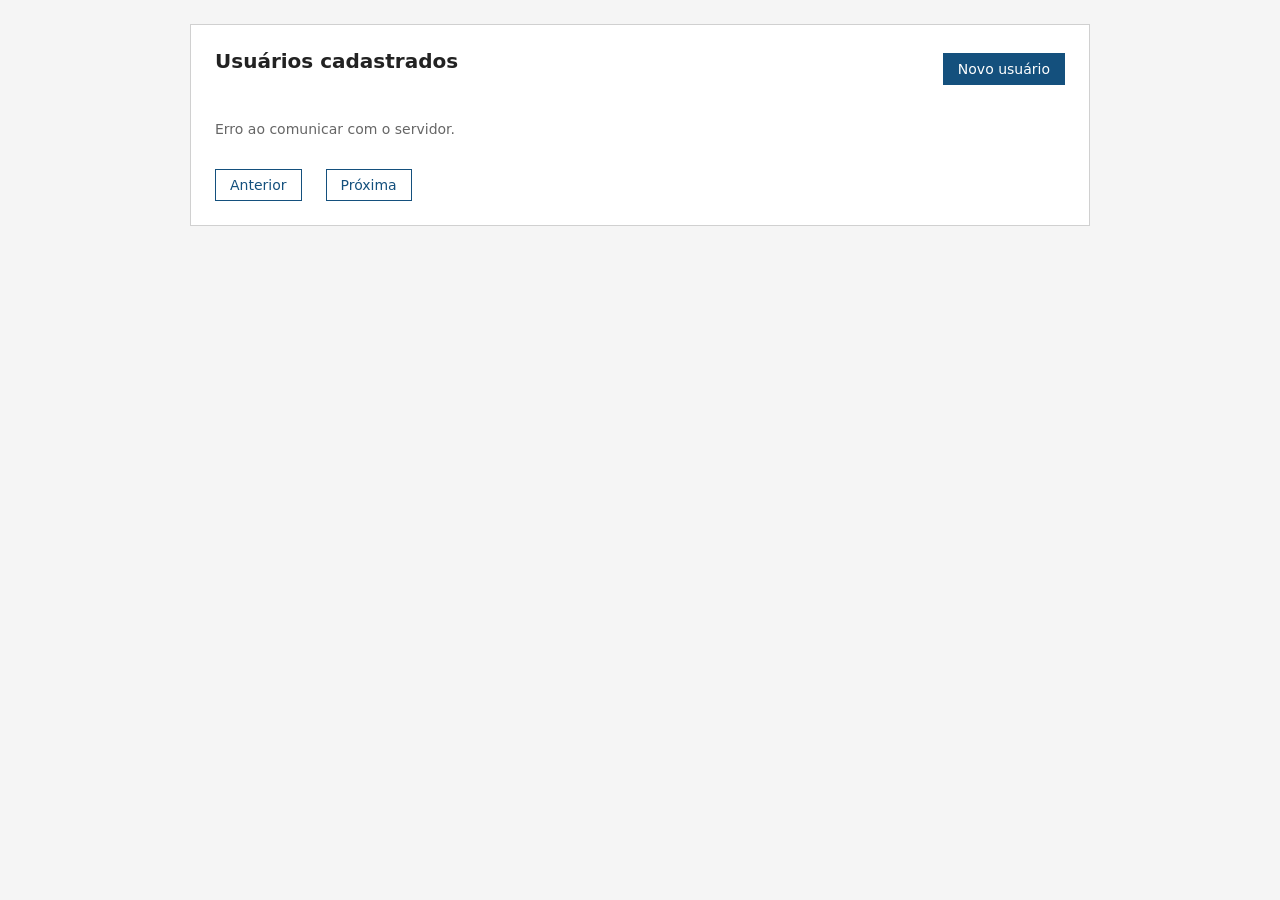
==== src/main/resources/static/index.html @ 2d158820 "adiciona telas de listagem, cadastro e edicao" ====
<!DOCTYPE html>
<html lang="pt-br">
<head>
  <meta charset="UTF-8">
  <meta name="viewport" content="width=device-width, initial-scale=1">
  <title>Usuários</title>
  <link rel="stylesheet" href="css/style.css">
</head>
<body>
<main>
  <div class="topo">
    <h1>Usuários cadastrados</h1>
    <a href="novo.html"><button type="button">Novo usuário</button></a>
  </div>

  <div id="faixa" class="faixa sucesso" hidden></div>

  <div id="estado" class="vazio">Carregando...</div>

  <table id="tabela" hidden>
    <thead>
    <tr>
      <th>Nome</th>
      <th>Documento</th>
      <th>Nascimento</th>
      <th>Cidade/UF</th>
      <th></th>
    </tr>
    </thead>
    <tbody id="corpo"></tbody>
  </table>

  <div class="paginacao" id="paginacao" hidden>
    <button type="button" id="anterior" class="secundario">Anterior</button>
    <span id="indicador"></span>
    <button type="button" id="proxima" class="secundario">Próxima</button>
  </div>
</main>

<script src="js/api.js"></script>
<script>
  const TAMANHO_PAGINA = 20;
  let paginaAtual = 0;

  const faixa = document.getElementById('faixa');
  const estado = document.getElementById('estado');
  const tabela = document.getElementById('tabela');
  const corpo = document.getElementById('corpo');
  const paginacao = document.getElementById('paginacao');

  // Mensagem gravada pelas telas de cadastro e edição antes de voltar para cá
  const mensagem = sessionStorage.getItem('mensagemSucesso');
  if (mensagem) {
    sessionStorage.removeItem('mensagemSucesso');
    faixa.textContent = mensagem;
    faixa.hidden = false;
  }

  function formatarData(iso) {
    const partes = iso.split('-');
    return partes[2] + '/' + partes[1] + '/' + partes[0];
  }

  function formatarDocumento(documento) {
    return documento.replace(/^(\d{3})(\d{3})(\d{3})(\d{2})$/, '$1.$2.$3-$4');
  }

  function montarLinha(usuario) {
    const tr = document.createElement('tr');
    [usuario.name, formatarDocumento(usuario.document), formatarData(usuario.birthDate),
      usuario.city + '/' + usuario.state].forEach(function (valor) {
      const td = document.createElement('td');
      td.textContent = valor;
      tr.appendChild(td);
    });

    const acao = document.createElement('td');
    const link = document.createElement('a');
    link.href = 'editar.html?id=' + usuario.id;
    link.textContent = 'Editar';
    acao.appendChild(link);
    tr.appendChild(acao);
    return tr;
  }

  async function carregar(pagina) {
    estado.textContent = 'Carregando...';
    estado.hidden = false;
    tabela.hidden = true;
    paginacao.hidden = true;

    try {
      const resultado = await api.listar(pagina, TAMANHO_PAGINA);
      paginaAtual = resultado.page;
      corpo.replaceChildren();

      if (resultado.totalElements === 0) {
        estado.textContent = 'Nenhum usuário cadastrado.';
        return;
      }

      resultado.content.forEach(function (usuario) {
        corpo.appendChild(montarLinha(usuario));
      });
      estado.hidden = true;
      tabela.hidden = false;

      // Paginação só aparece quando existe mais de uma página
      if (resultado.totalPages > 1) {
        document.getElementById('indicador').textContent =
          'Página ' + (resultado.page + 1) + ' de ' + resultado.totalPages;
        document.getElementById('anterior').disabled = resultado.page === 0;
        document.getElementById('proxima').disabled = resultado.page >= resultado.totalPages - 1;
        paginacao.hidden = false;
      }
    } catch (erro) {
      estado.textContent = erro.message;
      estado.hidden = false;
    }
  }

  document.getElementById('anterior').addEventListener('click', function () {
    carregar(paginaAtual - 1);
  });
  document.getElementById('proxima').addEventListener('click', function () {
    carregar(paginaAtual + 1);
  });

  carregar(0);
</script>
</body>
</html>
---- src/main/resources/static/css/style.css ----
* {
  box-sizing: border-box;
}

body {
  margin: 0;
  padding: 24px;
  font-family: system-ui, "Segoe UI", Arial, sans-serif;
  font-size: 14px;
  color: #222;
  background: #f5f5f5;
}

main {
  max-width: 900px;
  margin: 0 auto;
  background: #fff;
  border: 1px solid #d0d0d0;
  padding: 24px;
}

h1 {
  font-size: 20px;
  margin: 0 0 16px;
}

a {
  color: #14507d;
}

.topo {
  display: flex;
  justify-content: space-between;
  align-items: center;
  margin-bottom: 16px;
}

table {
  width: 100%;
  border-collapse: collapse;
}

th, td {
  text-align: left;
  padding: 8px;
  border-bottom: 1px solid #e0e0e0;
}

th {
  background: #ececec;
}

tbody tr:nth-child(even) {
  background: #fafafa;
}

form {
  display: grid;
  grid-template-columns: repeat(2, 1fr);
  gap: 12px;
}

.campo {
  display: flex;
  flex-direction: column;
}

.campo-largo {
  grid-column: 1 / -1;
}

label {
  margin-bottom: 4px;
  font-weight: 600;
}

input, select {
  padding: 6px;
  border: 1px solid #b0b0b0;
  font-size: 14px;
  font-family: inherit;
  background: #fff;
  color: inherit;
}

input.erro, select.erro {
  border-color: #a12020;
  background: #fdf3f3;
}

.mensagem-campo {
  color: #a12020;
  font-size: 12px;
  min-height: 15px;
  margin-top: 2px;
}

button {
  padding: 7px 14px;
  border: 1px solid #14507d;
  background: #14507d;
  color: #fff;
  font-size: 14px;
  font-family: inherit;
  cursor: pointer;
}

button:disabled {
  background: #8fa6b6;
  border-color: #8fa6b6;
  cursor: default;
}

button.secundario {
  background: #fff;
  color: #14507d;
}

.acoes {
  grid-column: 1 / -1;
  display: flex;
  gap: 8px;
  margin-top: 8px;
}

.faixa {
  padding: 10px 12px;
  margin-bottom: 16px;
  border: 1px solid;
}

.faixa.sucesso {
  background: #e7f4e9;
  border-color: #2e7d32;
  color: #1e5620;
}

.faixa.erro {
  background: #fbeaea;
  border-color: #a12020;
  color: #7d1919;
}

.faixa ul {
  margin: 6px 0 0;
  padding-left: 18px;
}

.paginacao {
  display: flex;
  align-items: center;
  gap: 12px;
  margin-top: 16px;
}

.vazio {
  padding: 16px 0;
  color: #666;
}
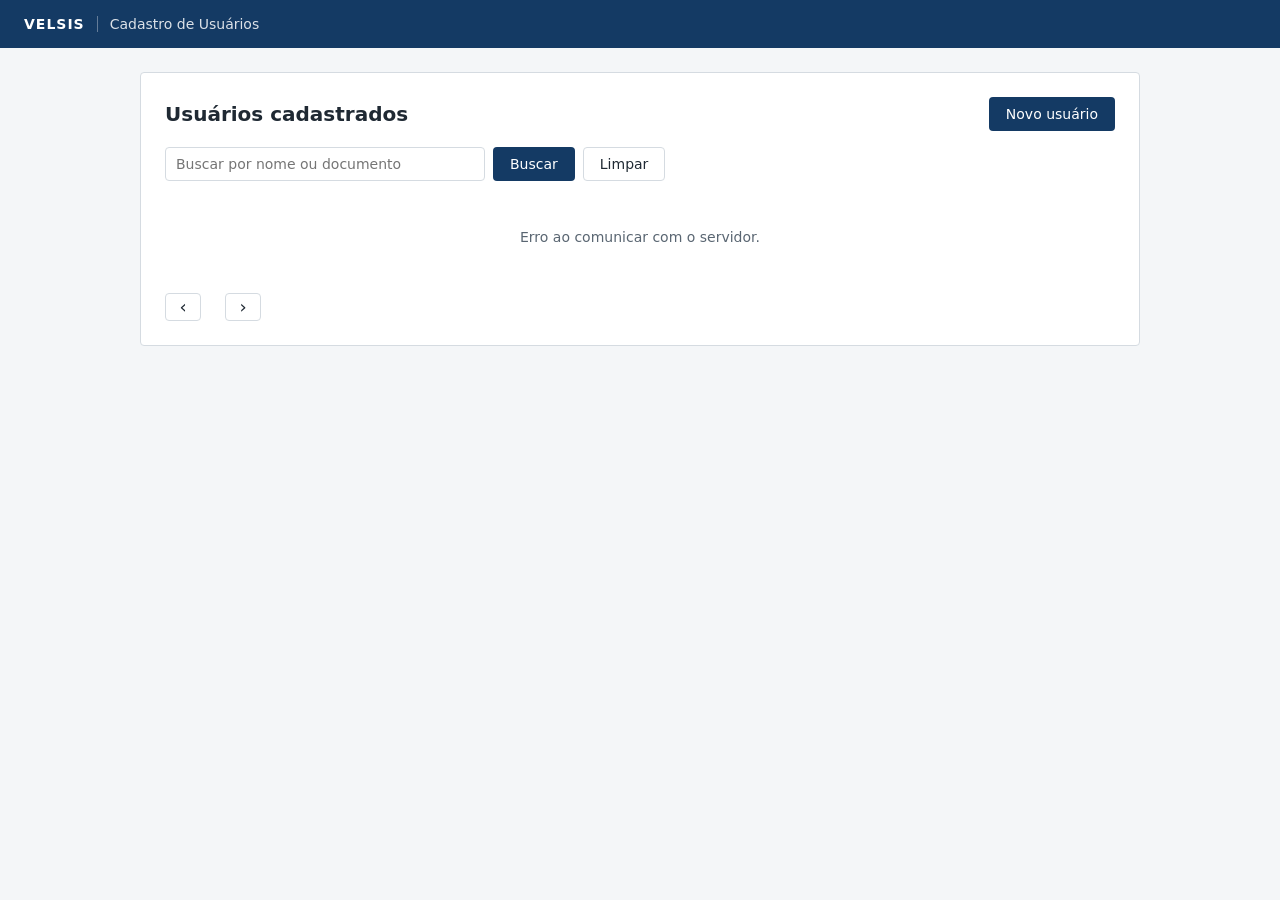
==== commit d74b2d02: "adiciona filtro na listagem, busca de cep e identidade visual Filtro por nome ou documento na listag" ====
--- a/src/main/resources/static/index.html
+++ b/src/main/resources/static/index.html
@@ -7,13 +7,24 @@
   <link rel="stylesheet" href="css/style.css">
 </head>
 <body>
+<header class="topo">
+  <span class="marca">VELSIS</span>
+  <span class="sistema">Cadastro de Usuários</span>
+</header>
+
 <main>
-  <div class="topo">
+  <div class="cabecalho">
     <h1>Usuários cadastrados</h1>
-    <a href="novo.html"><button type="button">Novo usuário</button></a>
+    <a href="novo.html"><button type="button" class="btn btn-primario">Novo usuário</button></a>
   </div>
 
   <div id="faixa" class="faixa sucesso" hidden></div>
+
+  <div class="filtro">
+    <input type="text" id="termo" placeholder="Buscar por nome ou documento">
+    <button type="button" id="btnBuscar" class="btn btn-primario">Buscar</button>
+    <button type="button" id="btnLimpar" class="btn btn-secundario">Limpar</button>
+  </div>
 
   <div id="estado" class="vazio">Carregando...</div>
 
@@ -24,16 +35,16 @@
       <th>Documento</th>
       <th>Nascimento</th>
       <th>Cidade/UF</th>
-      <th></th>
+      <th class="acao"></th>
     </tr>
     </thead>
     <tbody id="corpo"></tbody>
   </table>
 
   <div class="paginacao" id="paginacao" hidden>
-    <button type="button" id="anterior" class="secundario">Anterior</button>
-    <span id="indicador"></span>
-    <button type="button" id="proxima" class="secundario">Próxima</button>
+    <button type="button" class="btn btn-secundario seta" id="btnAnterior">&lsaquo;</button>
+    <span class="info" id="indicador"></span>
+    <button type="button" class="btn btn-secundario seta" id="btnProxima">&rsaquo;</button>
   </div>
 </main>
 
@@ -41,12 +52,14 @@
 <script>
   const TAMANHO_PAGINA = 20;
   let paginaAtual = 0;
+  let termoAtual = '';
 
   const faixa = document.getElementById('faixa');
   const estado = document.getElementById('estado');
   const tabela = document.getElementById('tabela');
   const corpo = document.getElementById('corpo');
   const paginacao = document.getElementById('paginacao');
+  const campoTermo = document.getElementById('termo');
 
   // Mensagem gravada pelas telas de cadastro e edição antes de voltar para cá
   const mensagem = sessionStorage.getItem('mensagemSucesso');
@@ -74,28 +87,44 @@
       tr.appendChild(td);
     });
 
-    const acao = document.createElement('td');
-    const link = document.createElement('a');
-    link.href = 'editar.html?id=' + usuario.id;
-    link.textContent = 'Editar';
-    acao.appendChild(link);
-    tr.appendChild(acao);
+    const celula = document.createElement('td');
+    celula.className = 'acao';
+    const botao = document.createElement('button');
+    botao.type = 'button';
+    botao.className = 'btn btn-editar';
+    botao.textContent = 'Editar';
+    botao.addEventListener('click', function () {
+      window.location.href = 'editar.html?id=' + usuario.id;
+    });
+    celula.appendChild(botao);
+    tr.appendChild(celula);
     return tr;
   }
 
-  async function carregar(pagina) {
+  function renderizarPaginacao(pagina, totalPaginas, totalRegistros) {
+    const sufixo = termoAtual ? ' registros encontrados' : ' registros';
+    document.getElementById('indicador').textContent =
+      'Página ' + (pagina + 1) + ' de ' + totalPaginas + ' · ' + totalRegistros + sufixo;
+    document.getElementById('btnAnterior').disabled = pagina === 0;
+    document.getElementById('btnProxima').disabled = pagina >= totalPaginas - 1;
+    paginacao.hidden = false;
+  }
+
+  async function carregar() {
     estado.textContent = 'Carregando...';
     estado.hidden = false;
     tabela.hidden = true;
     paginacao.hidden = true;
 
     try {
-      const resultado = await api.listar(pagina, TAMANHO_PAGINA);
+      const resultado = await api.listar(paginaAtual, TAMANHO_PAGINA, termoAtual);
       paginaAtual = resultado.page;
       corpo.replaceChildren();
 
       if (resultado.totalElements === 0) {
-        estado.textContent = 'Nenhum usuário cadastrado.';
+        estado.textContent = termoAtual
+          ? 'Nenhum usuário encontrado para o termo informado.'
+          : 'Nenhum usuário cadastrado.';
         return;
       }
 
@@ -104,29 +133,46 @@
       });
       estado.hidden = true;
       tabela.hidden = false;
-
-      // Paginação só aparece quando existe mais de uma página
-      if (resultado.totalPages > 1) {
-        document.getElementById('indicador').textContent =
-          'Página ' + (resultado.page + 1) + ' de ' + resultado.totalPages;
-        document.getElementById('anterior').disabled = resultado.page === 0;
-        document.getElementById('proxima').disabled = resultado.page >= resultado.totalPages - 1;
-        paginacao.hidden = false;
-      }
+      renderizarPaginacao(resultado.page, resultado.totalPages, resultado.totalElements);
     } catch (erro) {
       estado.textContent = erro.message;
       estado.hidden = false;
     }
   }
 
-  document.getElementById('anterior').addEventListener('click', function () {
-    carregar(paginaAtual - 1);
+  function buscar() {
+    termoAtual = campoTermo.value.trim();
+    paginaAtual = 0; // busca nova sempre volta para a primeira página
+    carregar();
+  }
+
+  function limpar() {
+    campoTermo.value = '';
+    termoAtual = '';
+    paginaAtual = 0;
+    carregar();
+  }
+
+  function irParaPagina(numero) {
+    paginaAtual = numero; // a paginação preserva o termo buscado
+    carregar();
+  }
+
+  document.getElementById('btnBuscar').addEventListener('click', buscar);
+  document.getElementById('btnLimpar').addEventListener('click', limpar);
+  campoTermo.addEventListener('keydown', function (evento) {
+    if (evento.key === 'Enter') {
+      buscar();
+    }
   });
-  document.getElementById('proxima').addEventListener('click', function () {
-    carregar(paginaAtual + 1);
+  document.getElementById('btnAnterior').addEventListener('click', function () {
+    irParaPagina(paginaAtual - 1);
+  });
+  document.getElementById('btnProxima').addEventListener('click', function () {
+    irParaPagina(paginaAtual + 1);
   });
 
-  carregar(0);
+  carregar();
 </script>
 </body>
 </html>
--- a/src/main/resources/static/css/style.css
+++ b/src/main/resources/static/css/style.css
@@ -1,159 +1,153 @@
-* {
-  box-sizing: border-box;
+:root {
+  --azul-escuro: #143A64;
+  --azul-hover:  #0F2C4D;
+  --azul-claro:  #0095D5;
+  --texto:       #1F2933;
+  --texto-fraco: #5A6672;
+  --borda:       #D5DBE1;
+  --fundo:       #F4F6F8;
+  --erro:        #C0392B;
+  --erro-fundo:  #FDECEA;
+  --sucesso:       #1E7E34;
+  --sucesso-fundo: #EAF6EC;
 }
+
+* { box-sizing: border-box; }
 
 body {
   margin: 0;
-  padding: 24px;
-  font-family: system-ui, "Segoe UI", Arial, sans-serif;
+  font-family: system-ui, -apple-system, "Segoe UI", Arial, sans-serif;
   font-size: 14px;
-  color: #222;
-  background: #f5f5f5;
+  color: var(--texto);
+  background: var(--fundo);
+}
+
+/* Barra superior: um dos tres unicos lugares com a cor forte da marca */
+.topo {
+  display: flex;
+  align-items: center;
+  gap: 12px;
+  height: 48px;
+  padding: 0 24px;
+  background: var(--azul-escuro);
+  color: #fff;
+}
+
+.marca { font-weight: 700; letter-spacing: 1px; }
+
+.sistema {
+  opacity: 0.85;
+  border-left: 1px solid rgba(255, 255, 255, 0.4);
+  padding-left: 12px;
 }
 
 main {
-  max-width: 900px;
-  margin: 0 auto;
+  max-width: 1000px;
+  margin: 24px auto;
   background: #fff;
-  border: 1px solid #d0d0d0;
+  border: 1px solid var(--borda);
+  border-radius: 4px;
   padding: 24px;
 }
 
-h1 {
-  font-size: 20px;
-  margin: 0 0 16px;
-}
+h1 { font-size: 20px; margin: 0; }
 
-a {
-  color: #14507d;
-}
-
-.topo {
+.cabecalho {
   display: flex;
   justify-content: space-between;
   align-items: center;
   margin-bottom: 16px;
 }
 
-table {
-  width: 100%;
-  border-collapse: collapse;
+.btn {
+  padding: 8px 16px;
+  border-radius: 4px;
+  font-size: 14px;
+  font-family: inherit;
+  cursor: pointer;
+  border: 1px solid transparent;
 }
 
-th, td {
-  text-align: left;
-  padding: 8px;
-  border-bottom: 1px solid #e0e0e0;
+.btn-primario { background: var(--azul-escuro); color: #fff; }
+.btn-primario:hover { background: var(--azul-hover); }
+.btn-secundario { background: #fff; color: var(--texto); border-color: var(--borda); }
+.btn:disabled { opacity: 0.4; cursor: not-allowed; }
+
+.btn-editar {
+  background: #fff;
+  color: var(--azul-claro);
+  border-color: var(--azul-claro);
+  padding: 4px 12px;
+  font-size: 13px;
 }
 
-th {
-  background: #ececec;
+.btn-editar:hover { background: var(--azul-claro); color: #fff; }
+
+.filtro { display: flex; gap: 8px; margin-bottom: 16px; }
+.filtro input { max-width: 320px; }
+
+table { width: 100%; border-collapse: collapse; }
+
+thead th {
+  background: var(--azul-escuro);
+  color: #fff;
+  font-size: 13px;
+  text-transform: uppercase;
+  letter-spacing: 0.5px;
+  text-align: left;
+  padding: 10px 12px;
 }
 
-tbody tr:nth-child(even) {
-  background: #fafafa;
-}
+td { padding: 10px 12px; border-bottom: 1px solid var(--borda); }
+.acao { text-align: right; }
+tbody tr:nth-child(even) { background: #FAFBFC; }
+tbody tr:hover { background: #EEF4F9; }
 
-form {
-  display: grid;
-  grid-template-columns: repeat(2, 1fr);
-  gap: 12px;
-}
-
-.campo {
-  display: flex;
-  flex-direction: column;
-}
-
-.campo-largo {
-  grid-column: 1 / -1;
-}
-
-label {
-  margin-bottom: 4px;
-  font-weight: 600;
-}
+form { display: grid; grid-template-columns: repeat(2, 1fr); gap: 12px; }
+.campo { display: flex; flex-direction: column; }
+.campo-largo { grid-column: 1 / -1; }
+label { font-size: 13px; color: var(--texto-fraco); margin-bottom: 4px; }
 
 input, select {
-  padding: 6px;
-  border: 1px solid #b0b0b0;
+  width: 100%;
+  padding: 8px 10px;
+  border: 1px solid var(--borda);
+  border-radius: 4px;
   font-size: 14px;
   font-family: inherit;
   background: #fff;
   color: inherit;
 }
 
-input.erro, select.erro {
-  border-color: #a12020;
-  background: #fdf3f3;
+input:focus, select:focus {
+  border-color: var(--azul-claro);
+  outline: none;
+  box-shadow: 0 0 0 2px rgba(0, 149, 213, 0.15);
 }
 
+input.erro, select.erro { border-color: var(--erro); }
+
 .mensagem-campo {
-  color: #a12020;
+  color: var(--erro);
   font-size: 12px;
   min-height: 15px;
   margin-top: 2px;
 }
 
-button {
-  padding: 7px 14px;
-  border: 1px solid #14507d;
-  background: #14507d;
-  color: #fff;
-  font-size: 14px;
-  font-family: inherit;
-  cursor: pointer;
-}
-
-button:disabled {
-  background: #8fa6b6;
-  border-color: #8fa6b6;
-  cursor: default;
-}
-
-button.secundario {
-  background: #fff;
-  color: #14507d;
-}
-
 .acoes {
   grid-column: 1 / -1;
   display: flex;
+  justify-content: flex-end;
   gap: 8px;
   margin-top: 8px;
 }
 
-.faixa {
-  padding: 10px 12px;
-  margin-bottom: 16px;
-  border: 1px solid;
-}
+.faixa { padding: 12px; margin-bottom: 16px; }
+.faixa.sucesso { background: var(--sucesso-fundo); border-left: 3px solid var(--sucesso); }
+.faixa.erro { background: var(--erro-fundo); border-left: 3px solid var(--erro); }
 
-.faixa.sucesso {
-  background: #e7f4e9;
-  border-color: #2e7d32;
-  color: #1e5620;
-}
+.paginacao { display: flex; align-items: center; gap: 12px; margin-top: 16px; }
+.seta { width: 36px; padding: 4px 0; font-size: 18px; line-height: 1; }
+.info { font-size: 13px; color: var(--texto-fraco); }
 
-.faixa.erro {
-  background: #fbeaea;
-  border-color: #a12020;
-  color: #7d1919;
-}
-
-.faixa ul {
-  margin: 6px 0 0;
-  padding-left: 18px;
-}
-
-.paginacao {
-  display: flex;
-  align-items: center;
-  gap: 12px;
-  margin-top: 16px;
-}
-
-.vazio {
-  padding: 16px 0;
-  color: #666;
-}
+.vazio { padding: 32px; text-align: center; color: var(--texto-fraco); }
